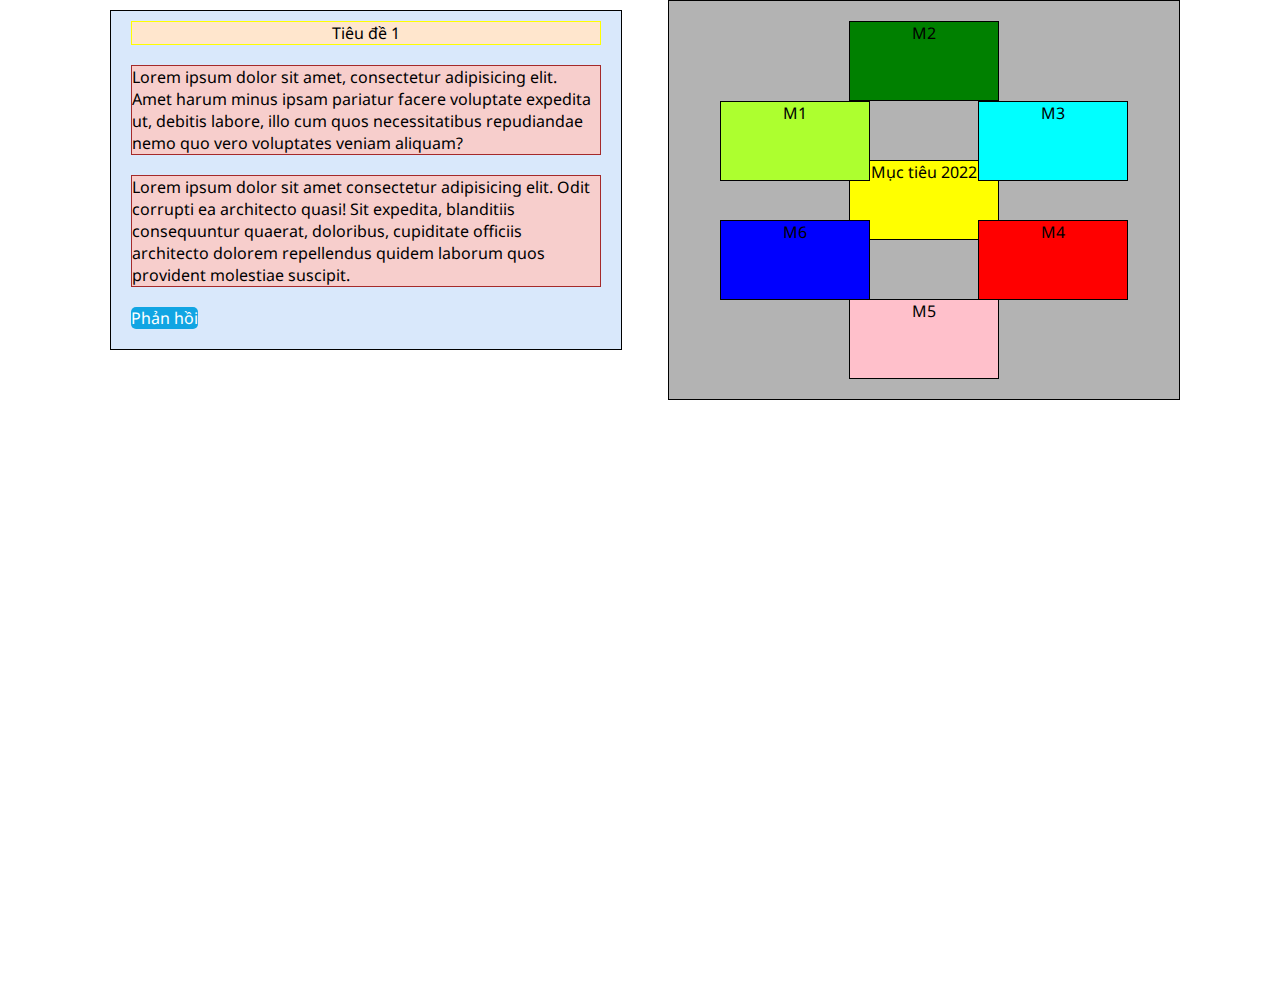
==== excercise3/index.html @ 9976a806 "update" ====
<!DOCTYPE html>
<html lang="en">
<head>
    <meta charset="UTF-8">
    <meta http-equiv="X-UA-Compatible" content="IE=edge">
    <meta name="viewport" content="width=device-width, initial-scale=1.0">
    <title>Document</title>
    <link rel="stylesheet" href="./style.css">
    <link rel="preconnect" href="https://fonts.googleapis.com">
<link rel="preconnect" href="https://fonts.gstatic.com" crossorigin>
<link href="https://fonts.googleapis.com/css2?family=Climate+Crisis&family=Noto+Sans:ital,wght@0,100;0,200;0,300;0,400;0,500;0,600;0,700;0,800;0,900;1,100;1,200;1,300;1,400;1,500;1,600;1,700;1,800;1,900&display=swap" rel="stylesheet">
</head>
<body>
    <div class="container">
        <div class="left">
            <p class="title">Tiêu đề 1</p>
            <p class="p1">Lorem ipsum dolor sit amet, consectetur adipisicing elit. Amet harum minus ipsam pariatur facere voluptate expedita ut, debitis labore, illo cum quos necessitatibus repudiandae nemo quo vero voluptates veniam aliquam?</p>
            <p class="p2">Lorem ipsum dolor sit amet consectetur adipisicing elit. Odit corrupti ea architecto quasi! Sit expedita, blanditiis consequuntur quaerat, doloribus, cupiditate officiis architecto dolorem repellendus quidem laborum quos provident molestiae suscipit.</p>
            <p class="feedback">Phản hồi</p>
        </div>

        <div class="right">
            <p class="center">Mục tiêu 2022</p>
            <p class="m1">M1</p>
            <p class="m2">M2</p>
            <p class="m3">M3</p>
            <p class="m4">M4</p>
            <p class="m5">M5</p>
            <p class="m6">M6</p>
        </div>
    </div>
</body>
</html>
---- excercise3/style.css ----
* {
  margin: 0;
  padding: 0;
  box-sizing: border-box;
}

.container {
    position: relative;
    width: 100%;
    height: 1000px;
    font-family: 'Noto Sans', sans-serif;
}

.left {
    position: absolute;
    left: 100px;
    width: 40%;
    height: auto;
    border: 1px solid black;
    background-color: #d9e8fb;
    margin: 10px;
}

.title {
    border: 1px solid yellow;
    background-color: #ffe6cd;
    text-align: center;
    margin-bottom: 20px;
    margin-top: 10px;
}

.p1 {
    border: 1px solid brown;
    background-color: #f7cecc;
    margin-bottom: 20px;
}

.p2 {
    border: 1px solid brown;
    background-color: #f7cecc;
    margin-bottom: 20px;
}

.feedback {
  background-color: #11a5e3;
  color: white;
  display: inline-block;
  border-radius: 5px;
  margin-bottom: 20px;
}

.title, .p1, .p2, .feedback{
    margin-left: 20px;
    margin-right: 20px;
}

.right {
    position: absolute;
    /* position: relative; */
    right: 100px;
    width: 40%;
    height: 400px;
    background-color: #b3b3b3;
    border: 1px solid black;
}

.center{
    border: 1px solid black;
    position: absolute;
    top: 50%;
    left: 50%;
    transform: translate(-50%, -50%);
    text-align: center;
    background-color: yellow;
}

.m1{
    border: 1px solid black;
    background-color: greenyellow;
    position: absolute;
    top: 25%;
    left: 10%;
}

.m2{
    border: 1px solid black;
    background-color: green;
    position: absolute;
    top: 20px;
    left: 50%;
    transform: translate(-50%);
}

.m3{
    border: 1px solid black;
    background-color: aqua;
    position: absolute;
    top: 25%;
    right: 10%;
}

.m4{
    border: 1px solid black;
    background-color: red;
    position: absolute;
    bottom: 25%;
    right: 10%;
}

.m5{
    border: 1px solid black;
    background-color: pink;
    position: absolute;
    bottom: 20px;
    left: 50%;
    transform: translate(-50%);
}

.m6{
    border: 1px solid black;
    background-color: blue;
    position: absolute;
    bottom: 25%;
    left: 10%;
}
.m1, .m2, .m3, .m4, .m5, .m6, .center{
    width: 150px;
    height: 80px;
    text-align: center;
}
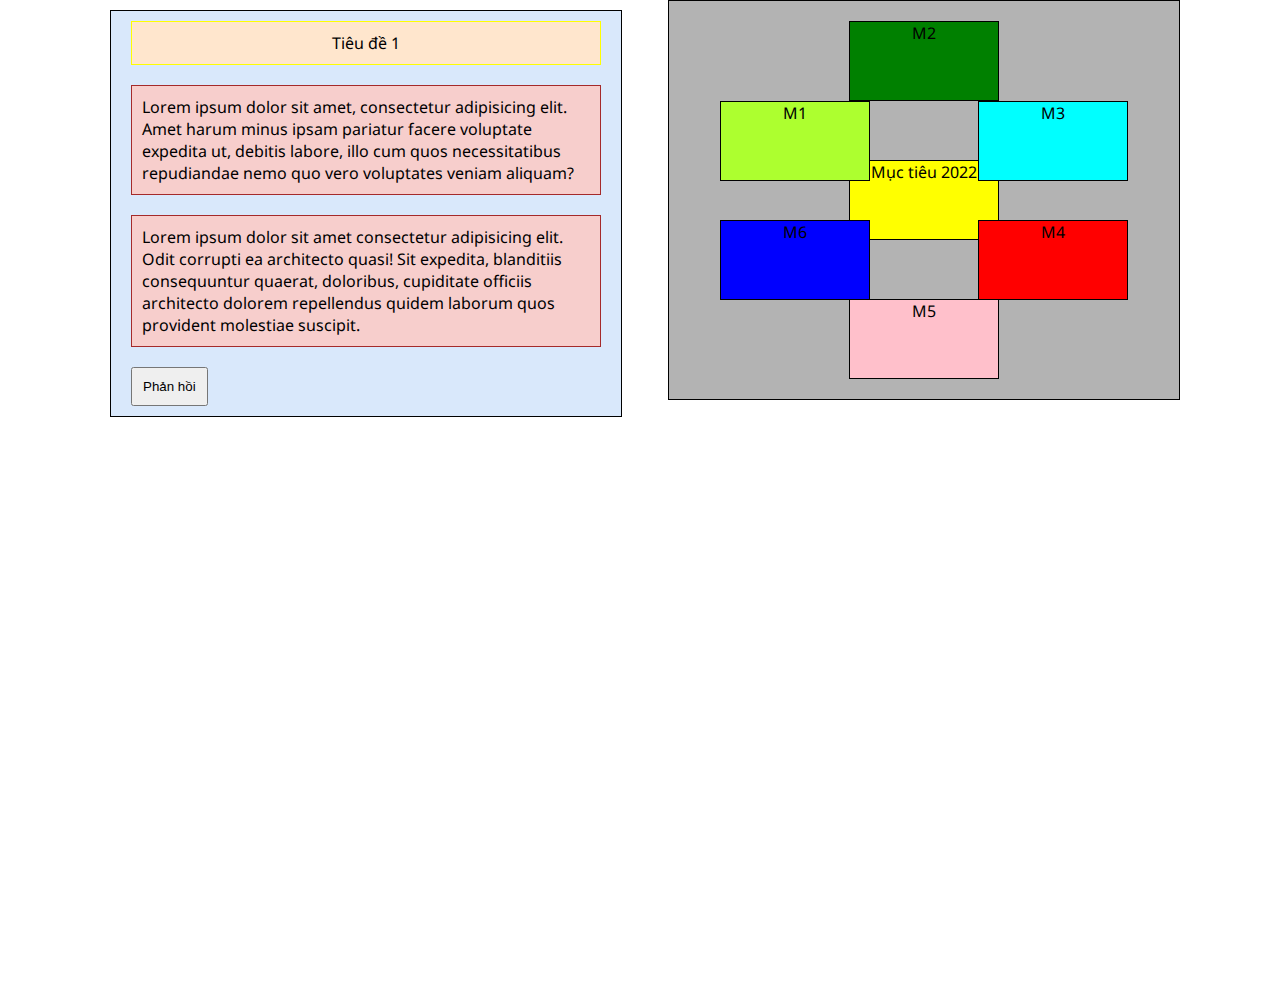
==== commit 1e938143: "230703 Anh" ====
--- a/excercise3/index.html
+++ b/excercise3/index.html
@@ -1,5 +1,6 @@
 <!DOCTYPE html>
 <html lang="en">
+
 <head>
     <meta charset="UTF-8">
     <meta http-equiv="X-UA-Compatible" content="IE=edge">
@@ -7,16 +8,26 @@
     <title>Document</title>
     <link rel="stylesheet" href="./style.css">
     <link rel="preconnect" href="https://fonts.googleapis.com">
-<link rel="preconnect" href="https://fonts.gstatic.com" crossorigin>
-<link href="https://fonts.googleapis.com/css2?family=Climate+Crisis&family=Noto+Sans:ital,wght@0,100;0,200;0,300;0,400;0,500;0,600;0,700;0,800;0,900;1,100;1,200;1,300;1,400;1,500;1,600;1,700;1,800;1,900&display=swap" rel="stylesheet">
+    <link rel="preconnect" href="https://fonts.gstatic.com" crossorigin>
+    <link
+        href="https://fonts.googleapis.com/css2?family=Climate+Crisis&family=Noto+Sans:ital,wght@0,100;0,200;0,300;0,400;0,500;0,600;0,700;0,800;0,900;1,100;1,200;1,300;1,400;1,500;1,600;1,700;1,800;1,900&display=swap"
+        rel="stylesheet">
 </head>
+
 <body>
     <div class="container">
         <div class="left">
             <p class="title">Tiêu đề 1</p>
-            <p class="p1">Lorem ipsum dolor sit amet, consectetur adipisicing elit. Amet harum minus ipsam pariatur facere voluptate expedita ut, debitis labore, illo cum quos necessitatibus repudiandae nemo quo vero voluptates veniam aliquam?</p>
-            <p class="p2">Lorem ipsum dolor sit amet consectetur adipisicing elit. Odit corrupti ea architecto quasi! Sit expedita, blanditiis consequuntur quaerat, doloribus, cupiditate officiis architecto dolorem repellendus quidem laborum quos provident molestiae suscipit.</p>
-            <p class="feedback">Phản hồi</p>
+            <p class="p1">Lorem ipsum dolor sit amet, consectetur adipisicing elit. Amet harum minus ipsam pariatur
+                facere voluptate expedita ut, debitis labore, illo cum quos necessitatibus repudiandae nemo quo vero
+                voluptates veniam aliquam?</p>
+            <p class="p2">Lorem ipsum dolor sit amet consectetur adipisicing elit. Odit corrupti ea architecto quasi!
+                Sit expedita, blanditiis consequuntur quaerat, doloribus, cupiditate officiis architecto dolorem
+                repellendus quidem laborum quos provident molestiae suscipit.</p>
+
+            <!-- <p class="feedback">Phản hồi</p> -->
+            <!-- Mấy cái button này thì dùng tag button luôn cho tiện -->
+            <button type="submit">Phản hồi</button>
         </div>
 
         <div class="right">
@@ -30,4 +41,5 @@
         </div>
     </div>
 </body>
+
 </html>--- a/excercise3/style.css
+++ b/excercise3/style.css
@@ -1,14 +1,14 @@
 * {
-  margin: 0;
-  padding: 0;
-  box-sizing: border-box;
+    margin: 0;
+    padding: 0;
+    box-sizing: border-box;
 }
 
 .container {
     position: relative;
     width: 100%;
     height: 1000px;
-    font-family: 'Noto Sans', sans-serif;
+    font-family: "Noto Sans", sans-serif;
 }
 
 .left {
@@ -18,6 +18,7 @@
     height: auto;
     border: 1px solid black;
     background-color: #d9e8fb;
+    padding-bottom: 10px;
     margin: 10px;
 }
 
@@ -42,16 +43,20 @@
 }
 
 .feedback {
-  background-color: #11a5e3;
-  color: white;
-  display: inline-block;
-  border-radius: 5px;
-  margin-bottom: 20px;
+    background-color: #11a5e3;
+    color: white;
+    display: inline-block;
+    border-radius: 5px;
+    margin-bottom: 20px;
 }
 
-.title, .p1, .p2, .feedback{
+.title,
+.p1,
+.p2,
+button {
     margin-left: 20px;
     margin-right: 20px;
+    padding: 10px;
 }
 
 .right {
@@ -64,7 +69,7 @@
     border: 1px solid black;
 }
 
-.center{
+.center {
     border: 1px solid black;
     position: absolute;
     top: 50%;
@@ -74,7 +79,7 @@
     background-color: yellow;
 }
 
-.m1{
+.m1 {
     border: 1px solid black;
     background-color: greenyellow;
     position: absolute;
@@ -82,7 +87,7 @@
     left: 10%;
 }
 
-.m2{
+.m2 {
     border: 1px solid black;
     background-color: green;
     position: absolute;
@@ -91,7 +96,7 @@
     transform: translate(-50%);
 }
 
-.m3{
+.m3 {
     border: 1px solid black;
     background-color: aqua;
     position: absolute;
@@ -99,7 +104,7 @@
     right: 10%;
 }
 
-.m4{
+.m4 {
     border: 1px solid black;
     background-color: red;
     position: absolute;
@@ -107,7 +112,7 @@
     right: 10%;
 }
 
-.m5{
+.m5 {
     border: 1px solid black;
     background-color: pink;
     position: absolute;
@@ -116,14 +121,21 @@
     transform: translate(-50%);
 }
 
-.m6{
+.m6 {
     border: 1px solid black;
     background-color: blue;
     position: absolute;
     bottom: 25%;
     left: 10%;
 }
-.m1, .m2, .m3, .m4, .m5, .m6, .center{
+
+.m1,
+.m2,
+.m3,
+.m4,
+.m5,
+.m6,
+.center {
     width: 150px;
     height: 80px;
     text-align: center;
